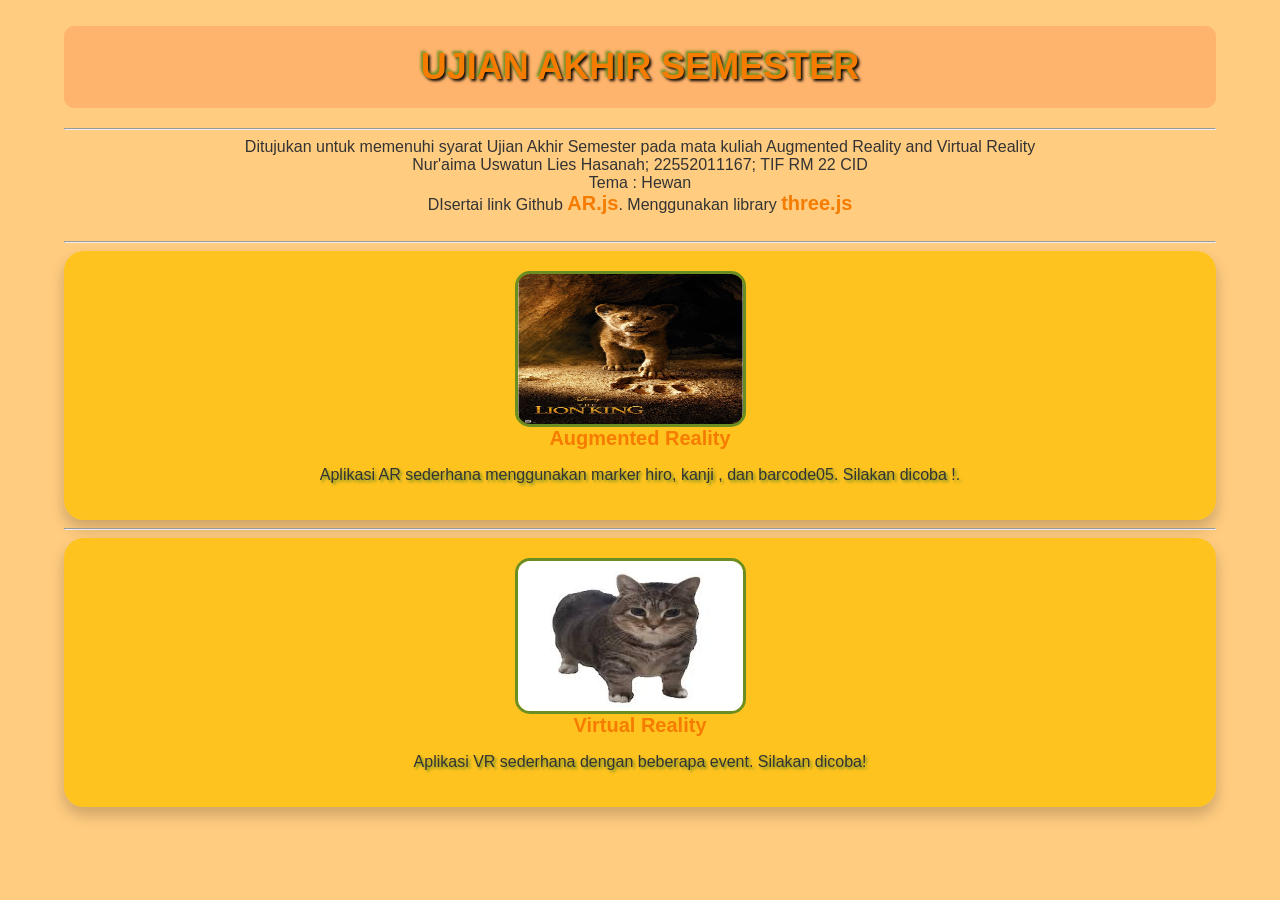
==== index.html @ 216de8e8 "first commit" ====
<html>
  <head>
    <title>UAS AR VR</title>
    <link rel="stylesheet" href="css/index.css" />
  </head>
  <body>
    <div class="bigTitle">UJIAN AKHIR SEMESTER</div>
    <hr />
    Ditujukan untuk memenuhi syarat Ujian Akhir Semester pada mata kuliah
    Augmented Reality and Virtual Reality<br />
    Nur'aima Uswatun Lies Hasanah; 22552011167; TIF RM 22 CID <br />
    Tema : Hewan <br />
    DIsertai link Github
    <a class="toc" href="https://github.com/jeromeetienne/AR.js">AR.js</a>.
    Menggunakan library <a class="toc" href="https://threejs.org/">three.js</a>
    <br /><br />
    <hr />

    <div class="fancy">
      <a href="AR.html">
        <img src="images/demo/simba.jpg" class="superImage" />
        <br />Augmented Reality</a
      >
      <p class="superText">
        Aplikasi AR sederhana menggunakan marker hiro, kanji , dan barcode05.
        Silakan dicoba !.
      </p>
    </div>

    <hr />

    <div class="fancy">
      <a href="VR.html">
        <img src="images/demo/kucingthecat.jpg" class="superImage" />
        <br />Virtual Reality</a
      >
      <p class="superText">
        Aplikasi VR sederhana dengan beberapa event. Silakan dicoba!
      </p>
    </div>
  </body>
</html>
---- css/index.css ----
body {
  background-color: #ffcc80; /* Oranye muda, mencerminkan savana atau matahari terbenam */
  background-image: url("../images/demo/lion.jpg"); /* Bisa gunakan gambar yang relevan */
  background-repeat: no-repeat;
  background-size: cover;
  margin: 2% 5%;
  font-family: "Poppins", sans-serif;
  font-size: 16px;
  color: #333;
  text-align: center;
}

.container {
  display: grid;
  grid-template-columns: repeat(auto-fill, minmax(250px, 1fr));
  gap: 20px;
  padding: 20px;
}

.fancy {
  min-height: 150px;
  background: rgba(255, 193, 7, 0.8); /* Warna kuning keemasan */
  border-radius: 20px;
  box-shadow: 0 8px 15px rgba(0, 0, 0, 0.2);
  padding: 20px;
  transition: transform 0.3s ease;
}

.fancy:hover {
  transform: translateY(-10px);
}

a {
  font-size: 20px;
  font-weight: bold;
  color: #f57c00; /* Oranye, sesuai dengan tema Simba */
  text-decoration: none;
  transition: all 0.3s ease-in-out;
}

a:hover {
  color: #ff5722; /* Oranye terang */
  text-shadow: 2px 2px 3px #000;
}

.superText {
  color: #333;
  text-shadow: 2px 2px 3px #6b8e23; /* Warna hijau yang lebih natural */
}

a .superImage {
  height: 150px;
  width: 225px;
  border: 3px solid #6b8e23; /* Hijau tua untuk kesan alami */
  margin: 0px 20px 0px 0px;
  border-radius: 15px;
  position: relative;
  transition: all 0.3s ease-in-out;
}

a:hover .superImage {
  top: -10px;
  box-shadow: 0 5px 15px rgba(0, 0, 0, 0.5);
}

.bigTitle {
  font-size: 36px;
  font-weight: bold;
  color: #f57c00; /* Warna oranye khas Simba */
  text-align: center;
  text-shadow: -2px -2px 3px #6b8e23, 2px 2px 3px #000;
  padding: 20px;
  background-color: rgba(255, 87, 34, 0.2); /* Oranye lebih muda */
  border-radius: 10px;
  margin-bottom: 20px;
}

.footer {
  margin-top: 30px;
  font-size: 14px;
  color: #4caf50;
  text-align: center;
}

.footer a {
  color: #ff5722;
  text-decoration: underline;
}
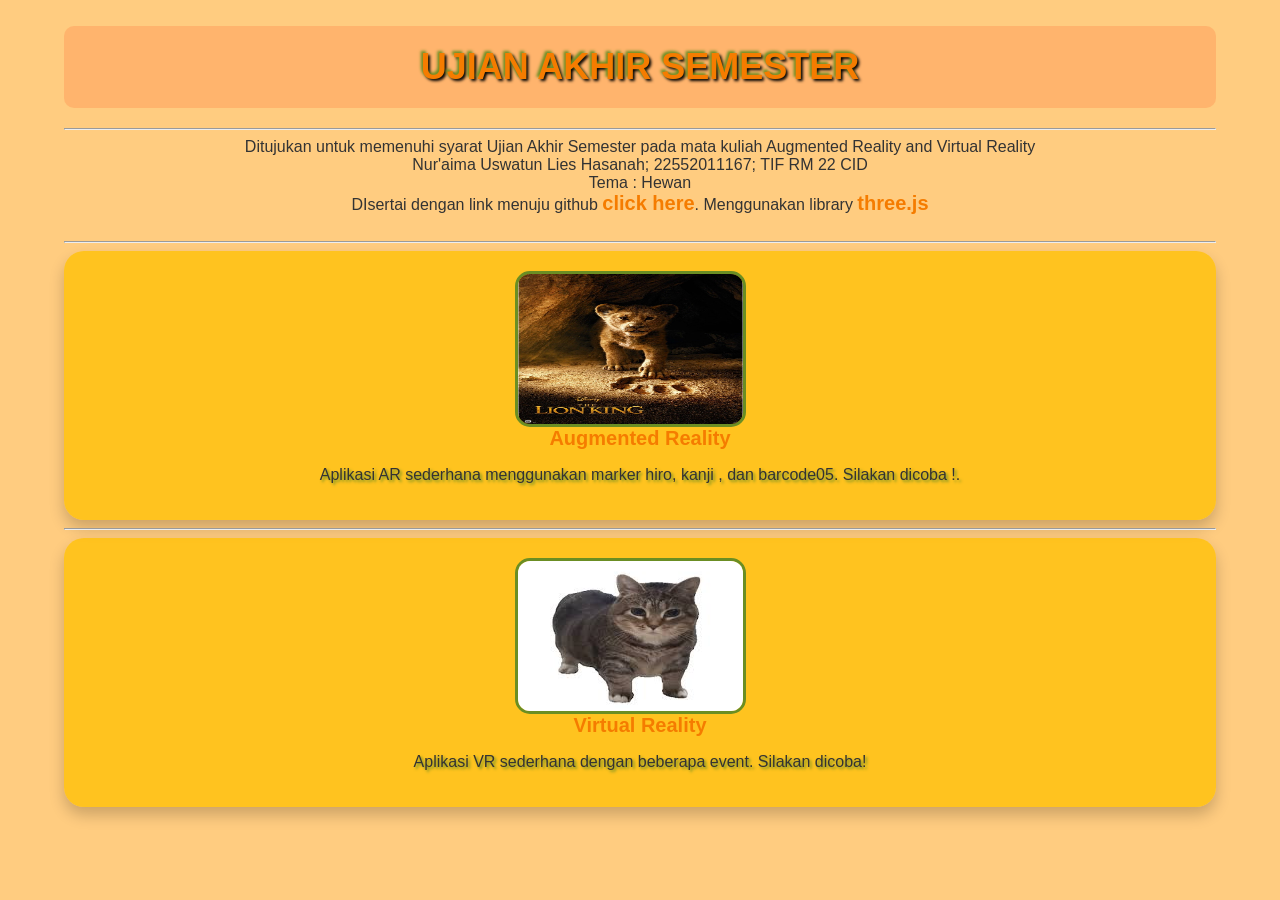
==== commit 266f4b7e: "apus bg" ====
--- a/index.html
+++ b/index.html
@@ -10,10 +10,11 @@
     Augmented Reality and Virtual Reality<br />
     Nur'aima Uswatun Lies Hasanah; 22552011167; TIF RM 22 CID <br />
     Tema : Hewan <br />
-    DIsertai link Github
-    <a class="toc" href="https://github.com/jeromeetienne/AR.js">AR.js</a>.
-    Menggunakan library <a class="toc" href="https://threejs.org/">three.js</a>
-    <br /><br />
+    DIsertai dengan link menuju github
+    <a class="toc" href="https://github.com/Aima07/AR-VR-Final-Exam"
+      >click here</a
+    >. Menggunakan library
+    <a class="toc" href="https://threejs.org/">three.js</a> <br /><br />
     <hr />
 
     <div class="fancy">
--- a/css/index.css
+++ b/css/index.css
@@ -1,6 +1,5 @@
 body {
   background-color: #ffcc80; /* Oranye muda, mencerminkan savana atau matahari terbenam */
-  background-image: url("../images/demo/lion.jpg"); /* Bisa gunakan gambar yang relevan */
   background-repeat: no-repeat;
   background-size: cover;
   margin: 2% 5%;
